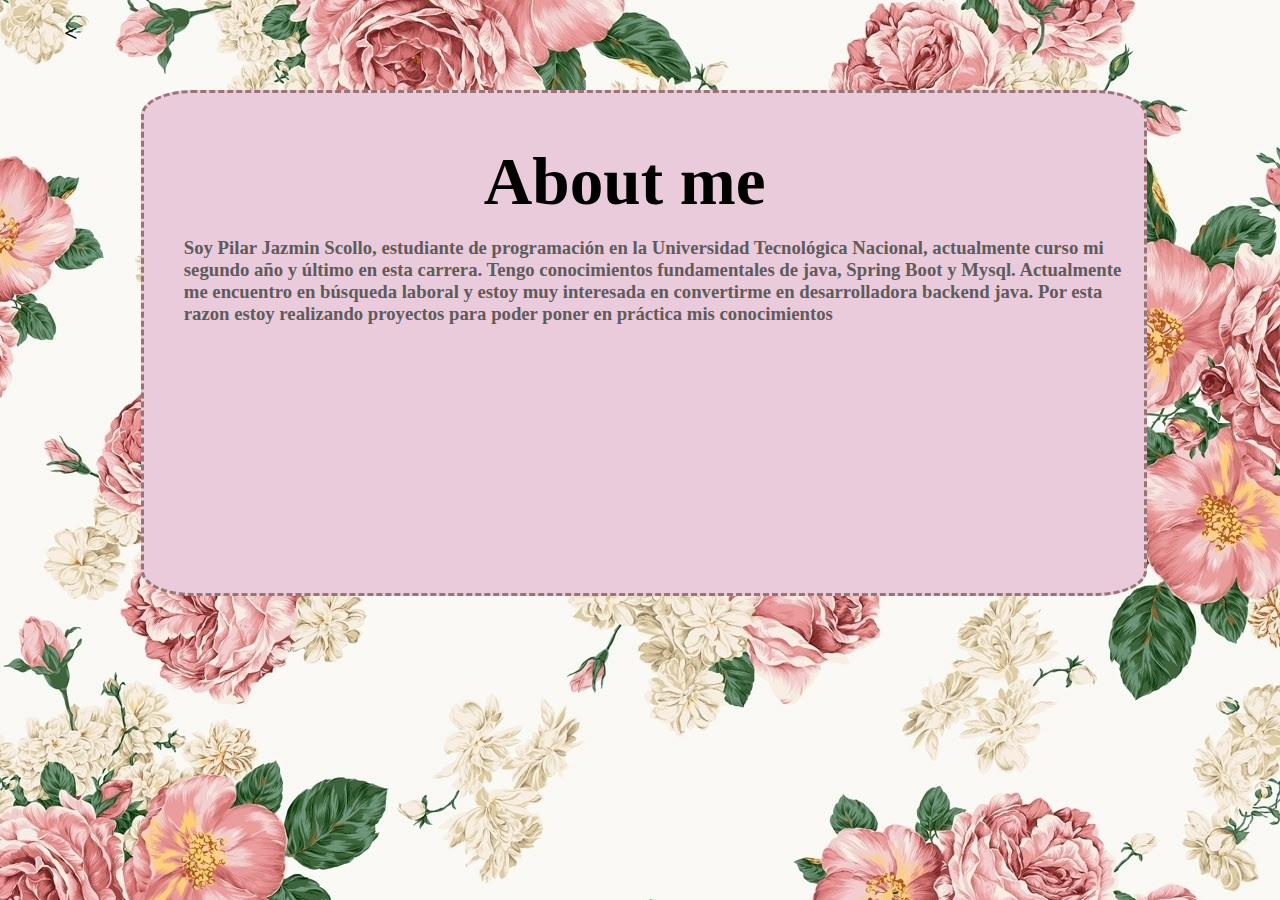
==== about.html @ 8ecf1102 "primer prueba" ====
<!DOCTYPE html>
<html lang="en">
<head>
    <meta charset="UTF-8">
    <meta http-equiv="X-UA-Compatible" content="IE=edge">
    <meta name="viewport" content="width=device-width, initial-scale=1.0">
    <link href="estilo.css" rel="stylesheet" type="text/css">
    <!-- JavaScript Bundle with Popper -->
    <link href="https://cdn.jsdelivr.net/npm/bootstrap@5.2.0/dist/css/bootstrap.min.css" rel="stylesheet" integrity="sha384-gH2yIJqKdNHPEq0n4Mqa/HGKIhSkIHeL5AyhkYV8i59U5AR6csBvApHHNl/vI1Bx" crossorigin="anonymous">
    <title>Document</title>
    <style>
        body{
            background: url("flores-y-rosas_1920x1200_xtrafondos.com.jpg") no-repeat 0 0;
        }
    </style>
</head>
<body>
   
            <h2><a class="volver" href="index.html"><</a></h2>
        
     
    <div class="cuadrado">
    <h1 class="titulo">About me</h1>
     <h3 class="texto">Soy Pilar Jazmin Scollo, estudiante de programación en la Universidad Tecnológica Nacional, actualmente curso mi segundo año y último en esta carrera. Tengo conocimientos fundamentales
        de java, Spring Boot y Mysql. Actualmente me encuentro en búsqueda laboral y estoy muy interesada en convertirme en desarrolladora backend java.
        Por esta razon estoy realizando proyectos para poder poner en práctica mis conocimientos
     </h3>
      
    </div>
</body>

</html>
---- estilo.css ----
img
{
    max-width: 100%;
    max-height: 100%;
    
}
.fondo
{
    height: 100%;
    
    width:  74%;
}

.cuadrado
{
    background-color: rgb(234, 203, 219);
    height: 500px;
    width: 1000px;
    position: absolute;
  top: 10%;
  left: 11%;
  border-color:rgb(154, 115, 115) ;
  border-radius: 5%;
  border-style: dashed;
}
.titulo
{
    font-size:420%;
    position: absolute;
    top: 1%;
    left: 34%;
   
    

}
.subtitulo
{
    color: rgb(68, 66, 66);
    font-style: italic;
    font-size:350%;
    position: absolute;
    top:25%;
    left: 29%; 
}
#i1
{
    position: absolute;
    top:60%;
    left: 70%;
    width: 11%;
    height: 11%;
    background-color: rgb(223, 166, 177);
    border: blanchedalmond;

    
}
#i2
{
    position: absolute;
    top:60%;
    left: 24%;
    width: 11%;
    height: 11%;
    background-color: rgb(223, 166, 177);
    border: blanchedalmond;
    
}
#i3
{
    position: absolute;
    top:60%;
    left: 55%;
    width: 12%;
    height: 11%;
    background-color: rgb(223, 166, 177);
    border: blanchedalmond;

    
}
#i4
{
    position: absolute;
    top:60%;
    left: 40%;
    width: 11%;
    height: 11%;
    background-color: rgb(223, 166, 177);
    border: blanchedalmond;

    
}
#a
{
    color: #ffffff;
    text-decoration:none;
}
.texto
{
    position: absolute;
    top:25%;
    left: 4%;
    color: #5e5b5b;


    
}
.volver
{
    color: rgb(0, 0, 0);
    text-decoration:none;
    position: absolute;
  
    left: 5%;
    
    border-radius: 100%;
}
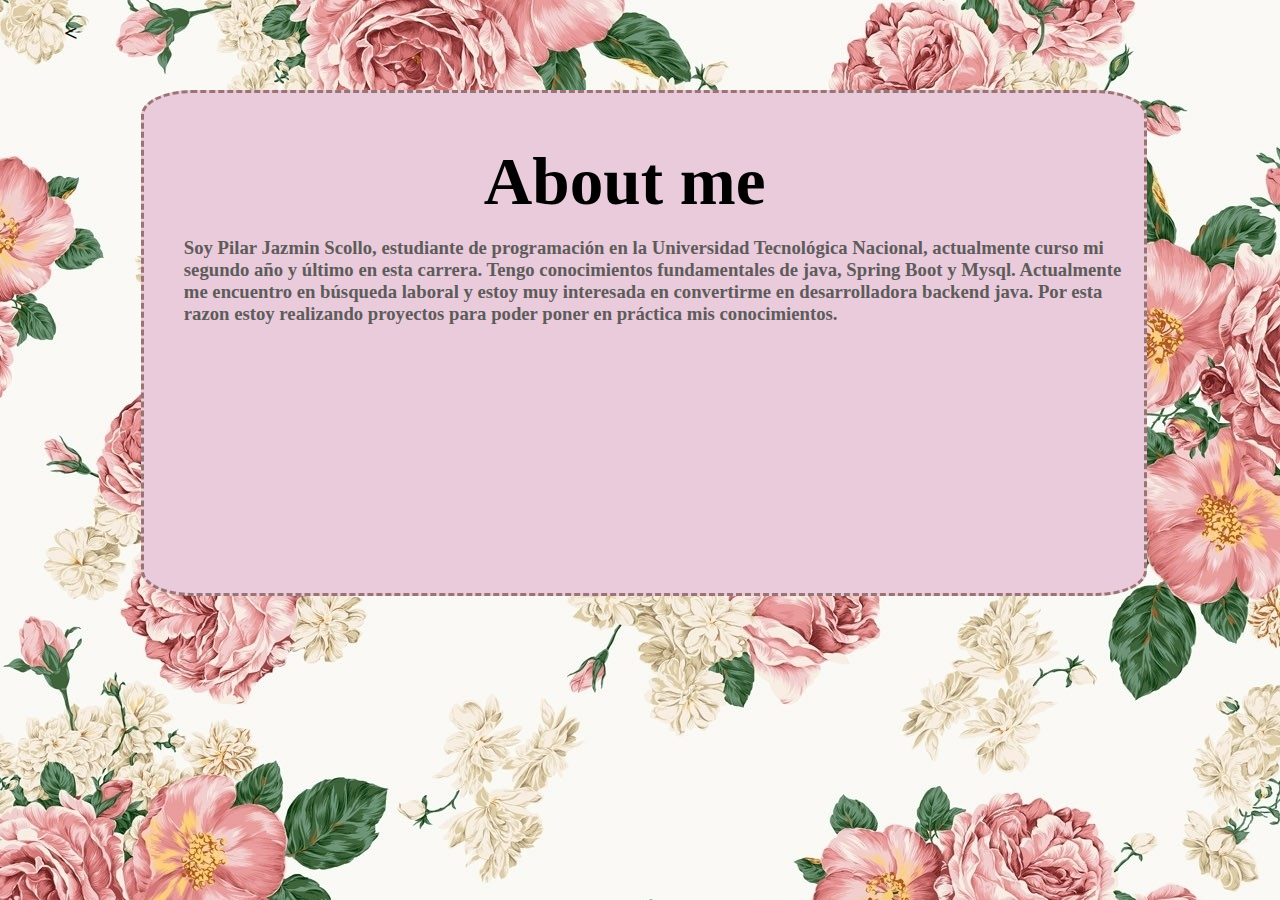
==== commit 534deda5: "actualizacion" ====
--- a/about.html
+++ b/about.html
@@ -7,7 +7,8 @@
     <link href="estilo.css" rel="stylesheet" type="text/css">
     <!-- JavaScript Bundle with Popper -->
     <link href="https://cdn.jsdelivr.net/npm/bootstrap@5.2.0/dist/css/bootstrap.min.css" rel="stylesheet" integrity="sha384-gH2yIJqKdNHPEq0n4Mqa/HGKIhSkIHeL5AyhkYV8i59U5AR6csBvApHHNl/vI1Bx" crossorigin="anonymous">
-    <title>Document</title>
+    <title>Scollo Pilar</title>
+    <link rel="shortcut icon" href="https://cdn-icons-png.flaticon.com/512/346/346167.png" type="image/x-icon">
     <style>
         body{
             background: url("flores-y-rosas_1920x1200_xtrafondos.com.jpg") no-repeat 0 0;
@@ -23,7 +24,7 @@
     <h1 class="titulo">About me</h1>
      <h3 class="texto">Soy Pilar Jazmin Scollo, estudiante de programación en la Universidad Tecnológica Nacional, actualmente curso mi segundo año y último en esta carrera. Tengo conocimientos fundamentales
         de java, Spring Boot y Mysql. Actualmente me encuentro en búsqueda laboral y estoy muy interesada en convertirme en desarrolladora backend java.
-        Por esta razon estoy realizando proyectos para poder poner en práctica mis conocimientos
+        Por esta razon estoy realizando proyectos para poder poner en práctica mis conocimientos.
      </h3>
       
     </div>
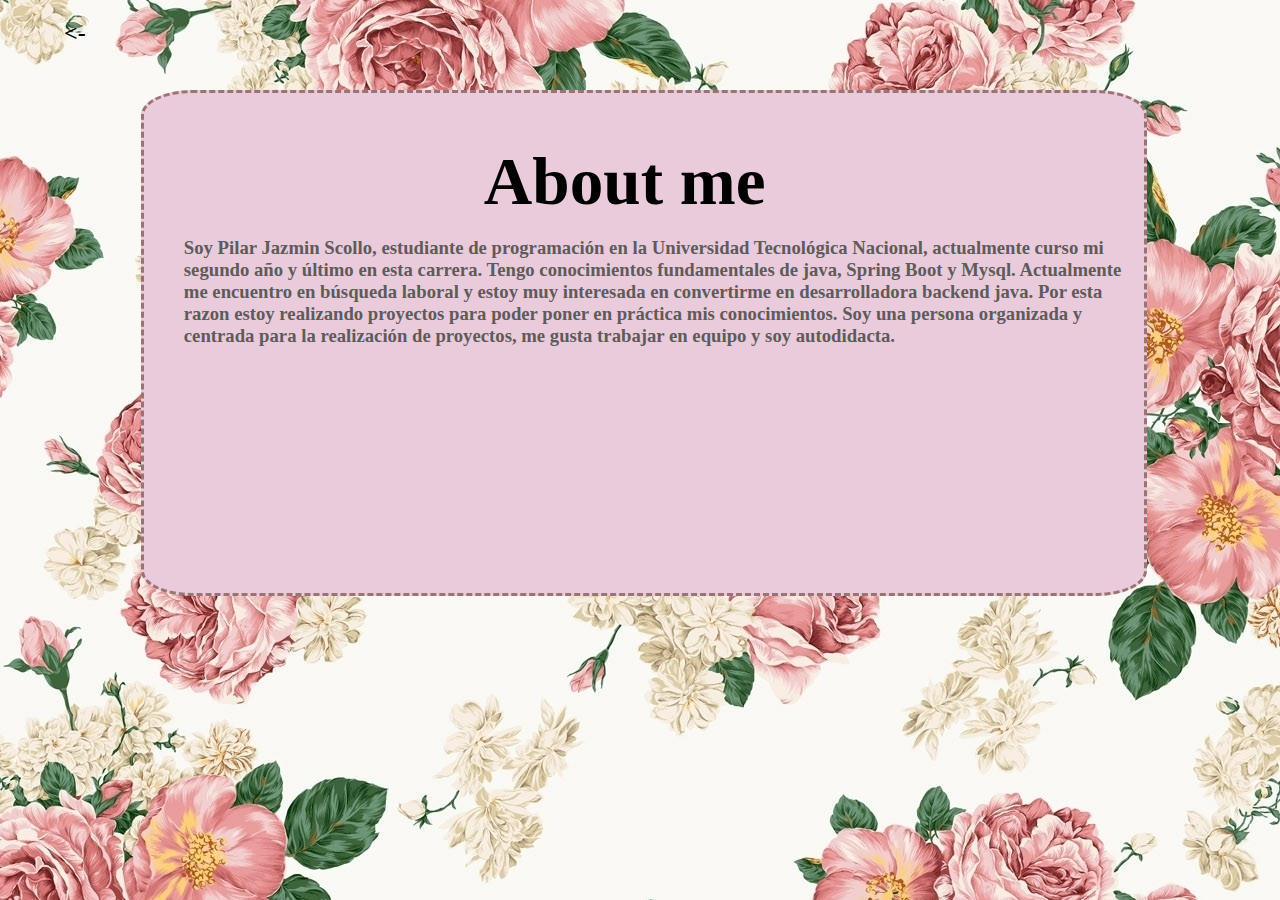
==== commit 406b22c1: "actualizando pagina" ====
--- a/about.html
+++ b/about.html
@@ -16,15 +16,13 @@
     </style>
 </head>
 <body>
-   
-            <h2><a class="volver" href="index.html"><</a></h2>
-        
-     
+    <h2><a class="volver" href="index.html"><-</a></h2>
     <div class="cuadrado">
     <h1 class="titulo">About me</h1>
      <h3 class="texto">Soy Pilar Jazmin Scollo, estudiante de programación en la Universidad Tecnológica Nacional, actualmente curso mi segundo año y último en esta carrera. Tengo conocimientos fundamentales
         de java, Spring Boot y Mysql. Actualmente me encuentro en búsqueda laboral y estoy muy interesada en convertirme en desarrolladora backend java.
         Por esta razon estoy realizando proyectos para poder poner en práctica mis conocimientos.
+        Soy una persona organizada y centrada para la realización de proyectos, me gusta trabajar en equipo y soy autodidacta.
      </h3>
       
     </div>
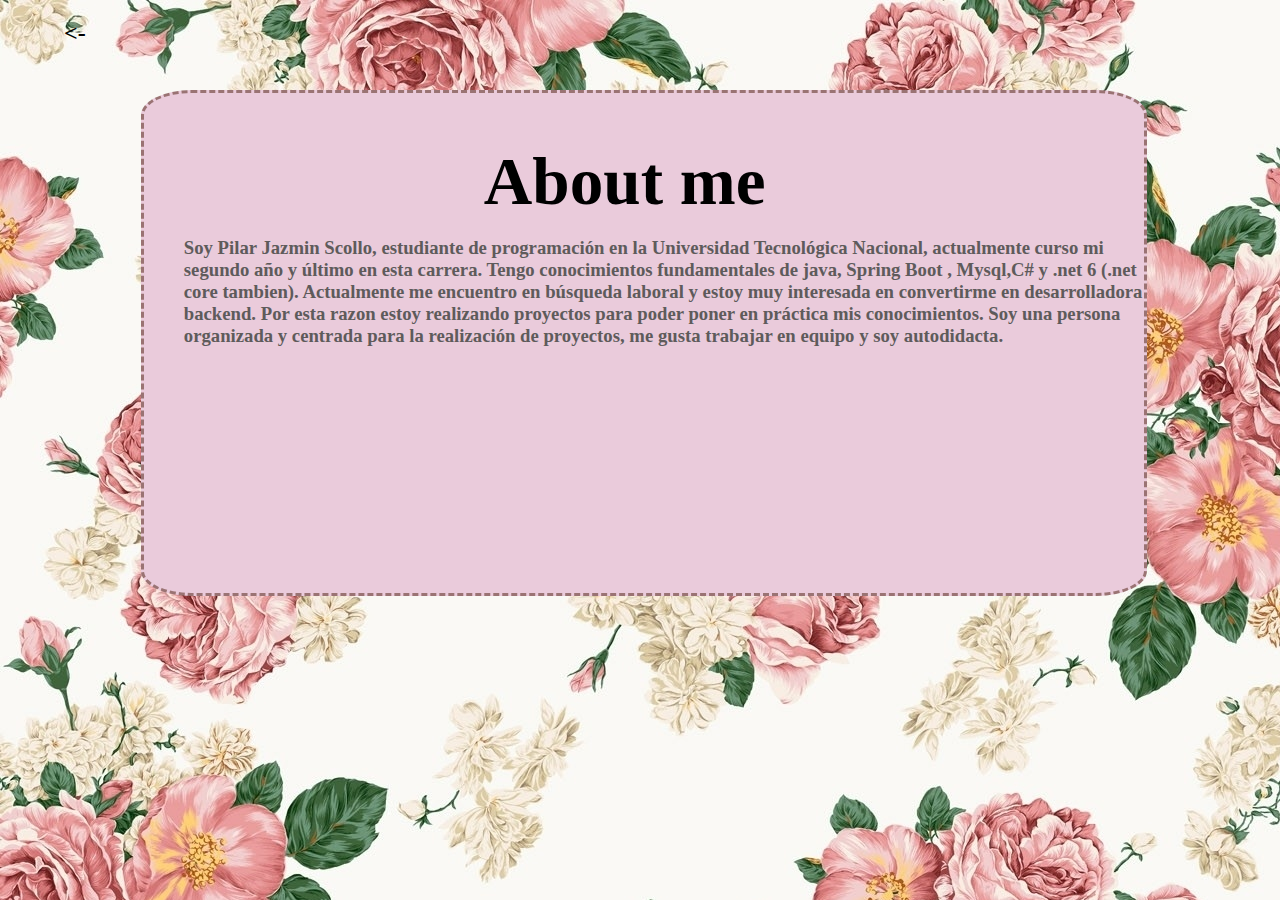
==== commit 216d10b8: "actualizacion portafolio" ====
--- a/about.html
+++ b/about.html
@@ -20,7 +20,7 @@
     <div class="cuadrado">
     <h1 class="titulo">About me</h1>
      <h3 class="texto">Soy Pilar Jazmin Scollo, estudiante de programación en la Universidad Tecnológica Nacional, actualmente curso mi segundo año y último en esta carrera. Tengo conocimientos fundamentales
-        de java, Spring Boot y Mysql. Actualmente me encuentro en búsqueda laboral y estoy muy interesada en convertirme en desarrolladora backend java.
+        de java, Spring Boot , Mysql,C# y .net 6 (.net core tambien). Actualmente me encuentro en búsqueda laboral y estoy muy interesada en convertirme en desarrolladora backend.
         Por esta razon estoy realizando proyectos para poder poner en práctica mis conocimientos.
         Soy una persona organizada y centrada para la realización de proyectos, me gusta trabajar en equipo y soy autodidacta.
      </h3>
